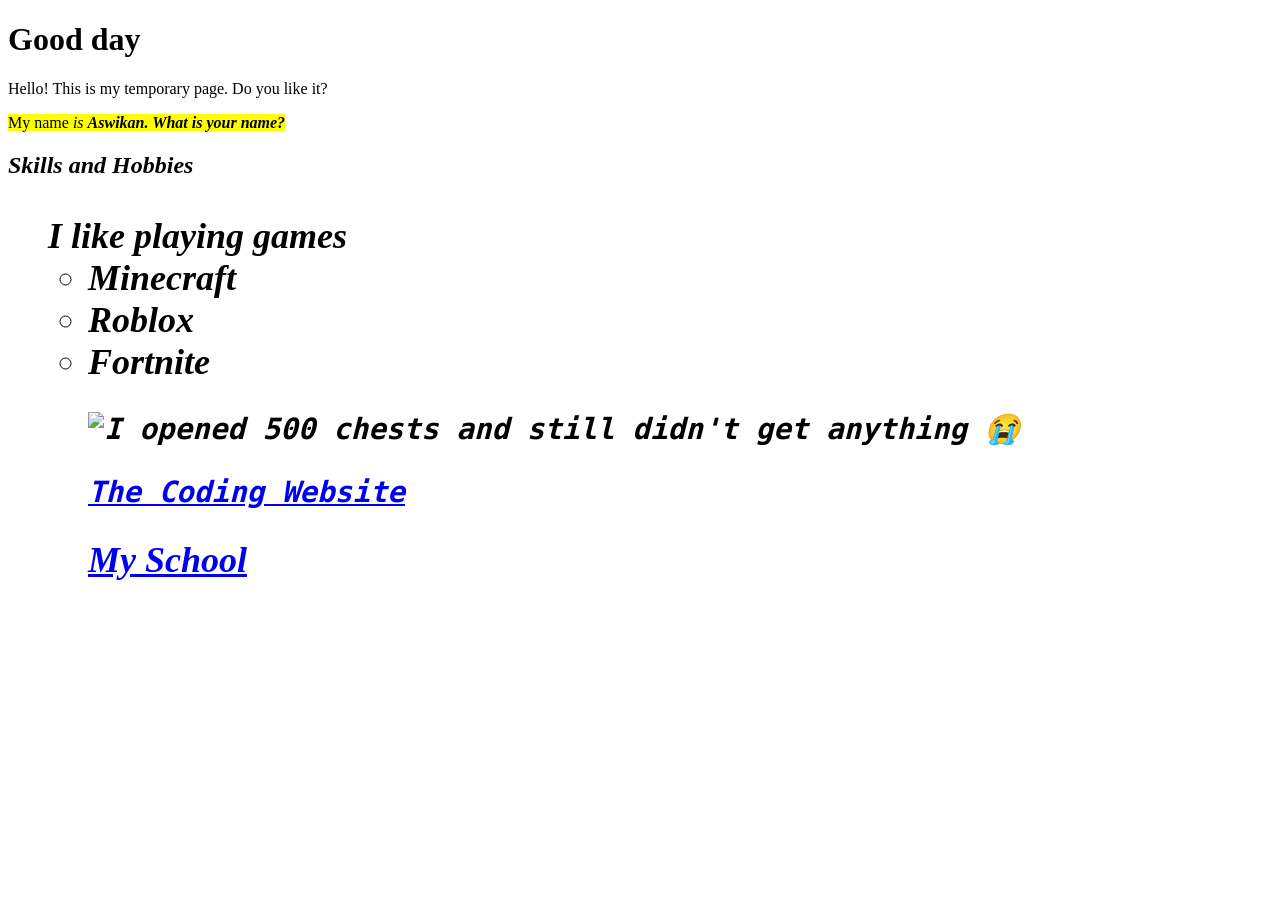
==== HTMLBIO001-index.html @ ed2431a3 "Add files via upload" ====
<!DOCTYPE html>
<html lang="en">
<head>
  <meta charset="UTF-8">
  <title></title>
</head>
<body>
  <h1>Good day</h1>
  <p>Hello! This is my temporary page. Do you like it?<p>
  <p> <mark>My<mark> name <i>is<i> <b>Aswikan.<b> What is your name?<p>
<h2>Skills and Hobbies<h2>
  <ul>I like playing games<ul>
    <li>Minecraft<Li>Roblox<li>Fortnite</li>
      <pre><img src="https://encrypted-tbn0.gstatic.com/images?q=tbn:ANd9GcRzKhmDXoEp1hr5Q25KF0emSQzRC_6mEKic6pm3E59Xmw&s=10" alt="I opened 500 chests and still didn't get anything 😭"></pre>
      <pre><a href="https://www.w3schools.com">The Coding Website</pre>
      <a href="www.tdsb.on.ca">My School</a>
    </body>
</html>
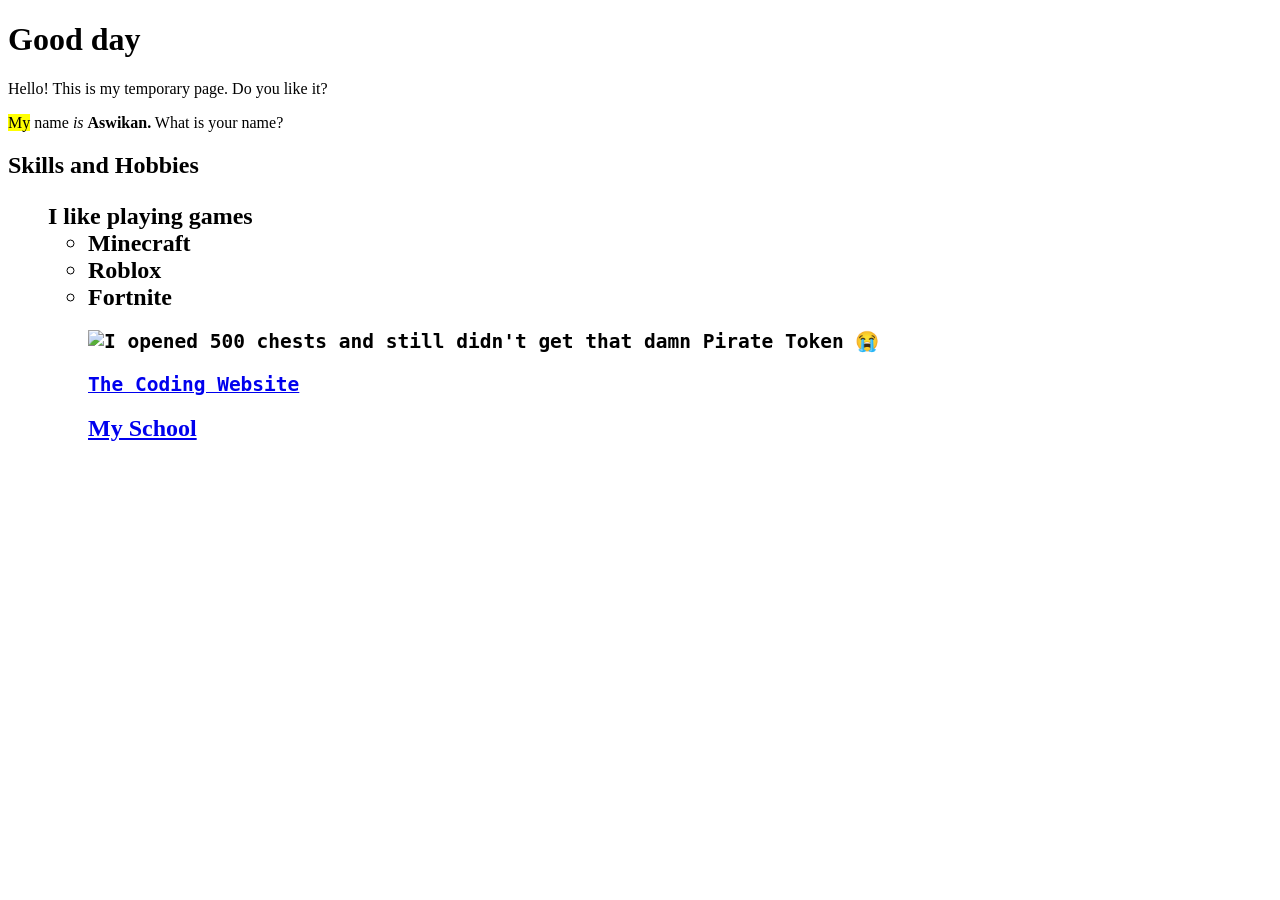
==== commit 977db553: "Update HTML structure and content" ====
--- a/HTMLBIO001-index.html
+++ b/HTMLBIO001-index.html
@@ -2,17 +2,17 @@
 <html lang="en">
 <head>
   <meta charset="UTF-8">
-  <title></title>
+  <title>The Best Starting Home Page</title>
 </head>
 <body>
   <h1>Good day</h1>
-  <p>Hello! This is my temporary page. Do you like it?<p>
-  <p> <mark>My<mark> name <i>is<i> <b>Aswikan.<b> What is your name?<p>
+  <p>Hello! This is my temporary page. Do you like it?</p>
+  <p> <mark>My</mark> name <i>is</i> <b>Aswikan.</b> What is your name?</p>
 <h2>Skills and Hobbies<h2>
   <ul>I like playing games<ul>
     <li>Minecraft<Li>Roblox<li>Fortnite</li>
-      <pre><img src="https://encrypted-tbn0.gstatic.com/images?q=tbn:ANd9GcRzKhmDXoEp1hr5Q25KF0emSQzRC_6mEKic6pm3E59Xmw&s=10" alt="I opened 500 chests and still didn't get anything 😭"></pre>
-      <pre><a href="https://www.w3schools.com">The Coding Website</pre>
+      <pre><img src="https://encrypted-tbn0.gstatic.com/images?q=tbn:ANd9GcRzKhmDXoEp1hr5Q25KF0emSQzRC_6mEKic6pm3E59Xmw&s=10" alt="I opened 500 chests and still didn't get that damn Pirate Token 😭"></pre>
+      <pre><a href="https://www.w3schools.com">The Coding Website</a></pre>
       <a href="www.tdsb.on.ca">My School</a>
-    </body>
+  </body>
 </html>
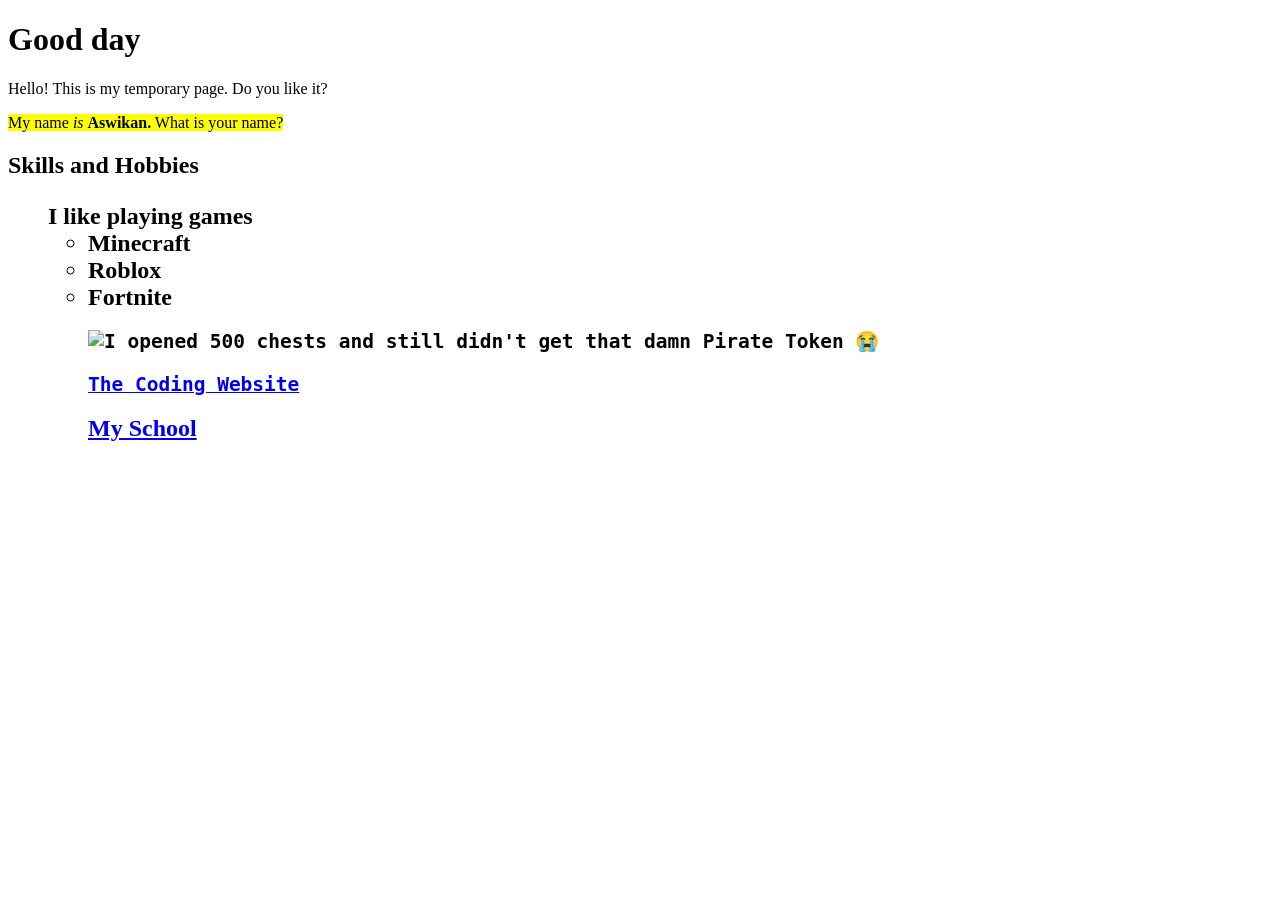
==== commit 597a368c: "Fixed mistake, oops! Fixed HTML markup for the name paragraph." ====
--- a/HTMLBIO001-index.html
+++ b/HTMLBIO001-index.html
@@ -7,7 +7,7 @@
 <body>
   <h1>Good day</h1>
   <p>Hello! This is my temporary page. Do you like it?</p>
-  <p> <mark>My</mark> name <i>is</i> <b>Aswikan.</b> What is your name?</p>
+  <p> <mark>My name <i>is</i> <b>Aswikan.</b> What is your name?</p></mark>
 <h2>Skills and Hobbies<h2>
   <ul>I like playing games<ul>
     <li>Minecraft<Li>Roblox<li>Fortnite</li>
